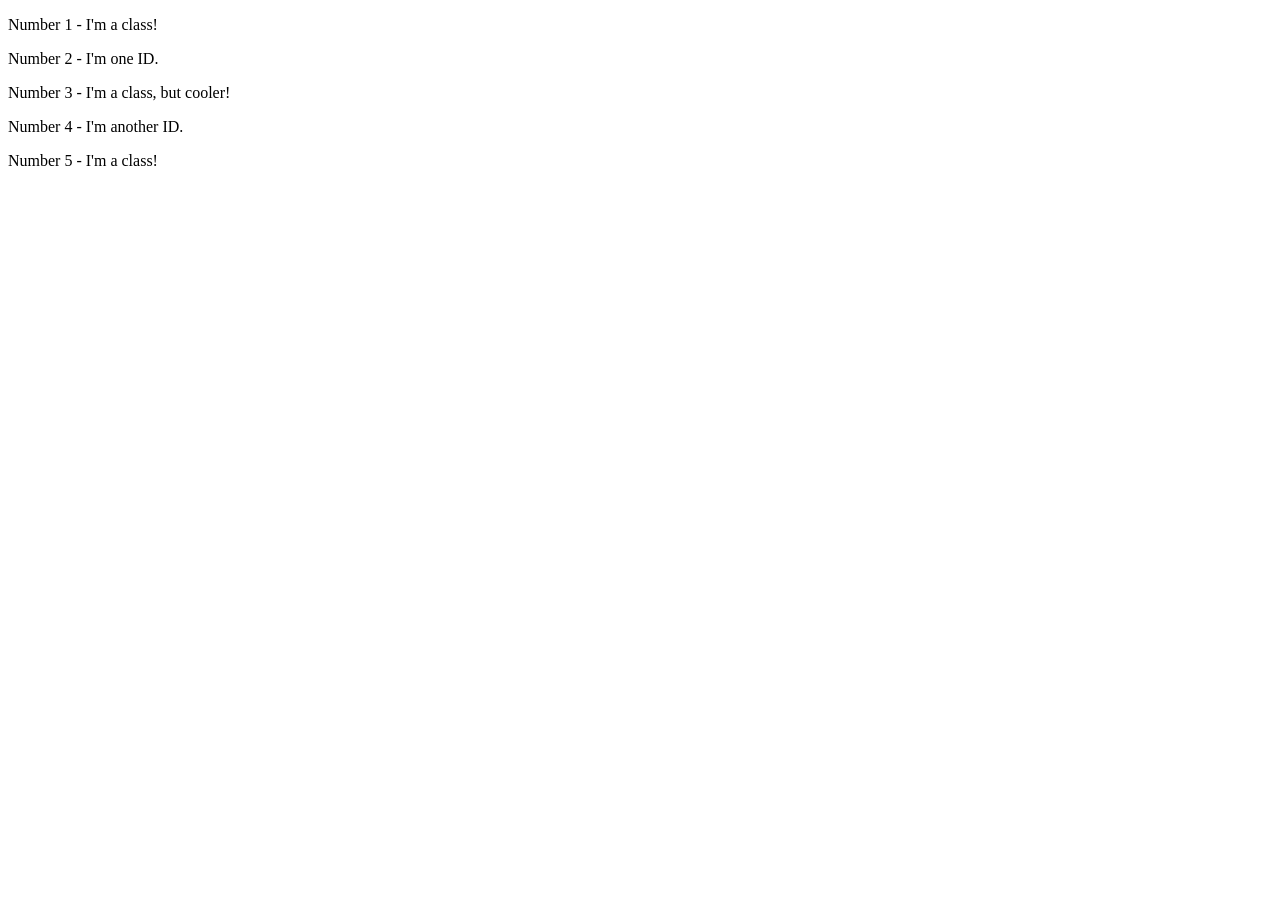
==== foundations/intro-to-css/02-class-id-selectors/index.html @ b03334df "Add a common class to the elements" ====
<!doctype html>
<html lang="en">
  <head>
    <meta charset="UTF-8" />
    <meta http-equiv="X-UA-Compatible" content="IE=edge" />
    <meta name="viewport" content="width=device-width, initial-scale=1.0" />
    <title>Class and ID Selectors</title>
    <link rel="stylesheet" href="style.css" />
  </head>
  <body>
    <p class="number-element">Number 1 - I'm a class!</p>
    <div class="number-element">Number 2 - I'm one ID.</div>
    <p class="number-element">Number 3 - I'm a class, but cooler!</p>
    <div class="number-element">Number 4 - I'm another ID.</div>
    <p class="number-element">Number 5 - I'm a class!</p>
  </body>
</html>
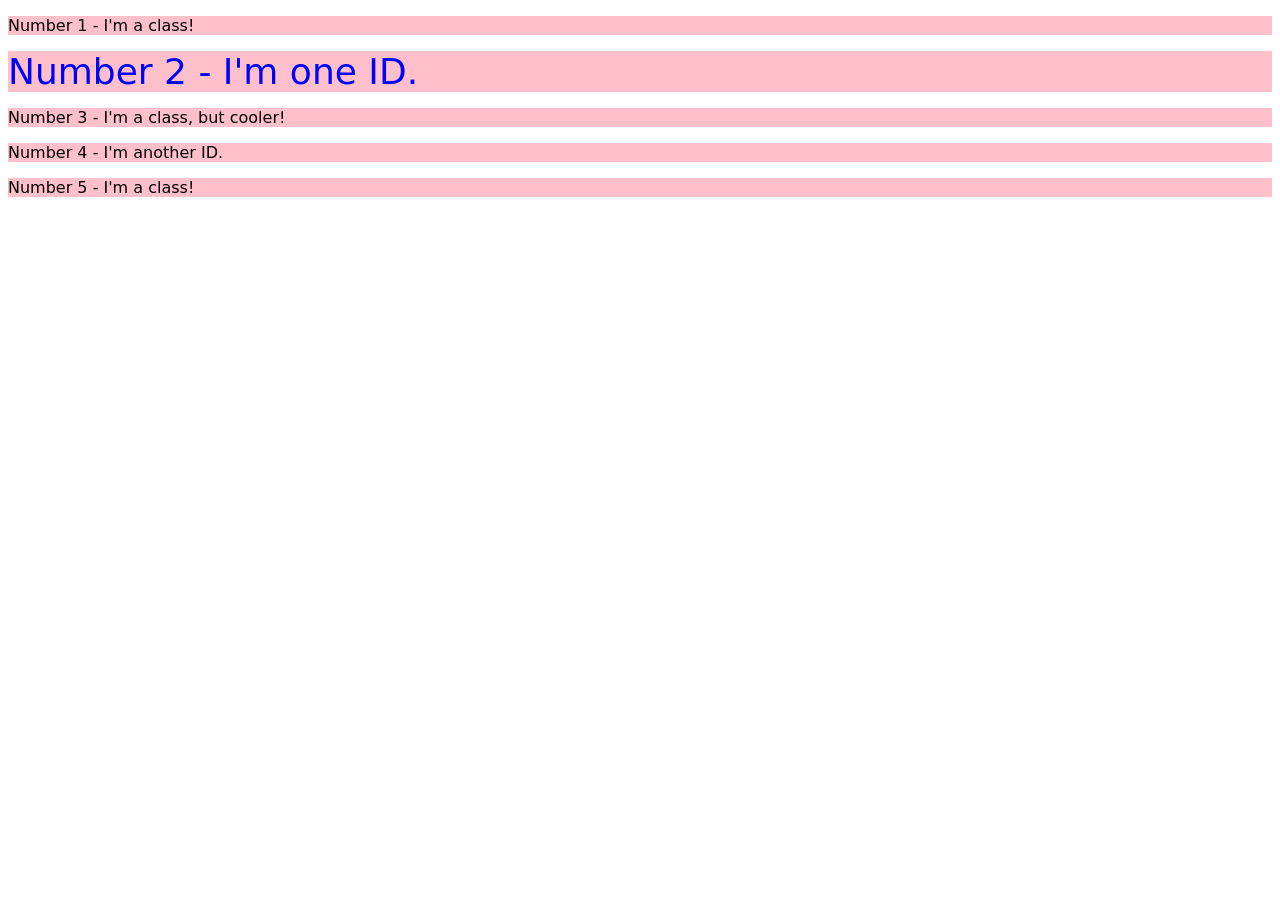
==== commit 727df4b6: "Add a second class to the third element '<p>'" ====
--- a/foundations/intro-to-css/02-class-id-selectors/index.html
+++ b/foundations/intro-to-css/02-class-id-selectors/index.html
@@ -9,8 +9,10 @@
   </head>
   <body>
     <p class="number-element">Number 1 - I'm a class!</p>
-    <div class="number-element">Number 2 - I'm one ID.</div>
-    <p class="number-element">Number 3 - I'm a class, but cooler!</p>
+    <div class="number-element second">Number 2 - I'm one ID.</div>
+    <p class="number-element change-font">
+      Number 3 - I'm a class, but cooler!
+    </p>
     <div class="number-element">Number 4 - I'm another ID.</div>
     <p class="number-element">Number 5 - I'm a class!</p>
   </body>
--- a/foundations/intro-to-css/02-class-id-selectors/style.css
+++ b/foundations/intro-to-css/02-class-id-selectors/style.css
@@ -0,0 +1,12 @@
+.number-element {
+  background-color: pink;
+  font-family:
+    Verdana,
+    DejaVu Sans,
+    sans-serif;
+}
+
+.second {
+  color: blue;
+  font-size: 36px;
+}
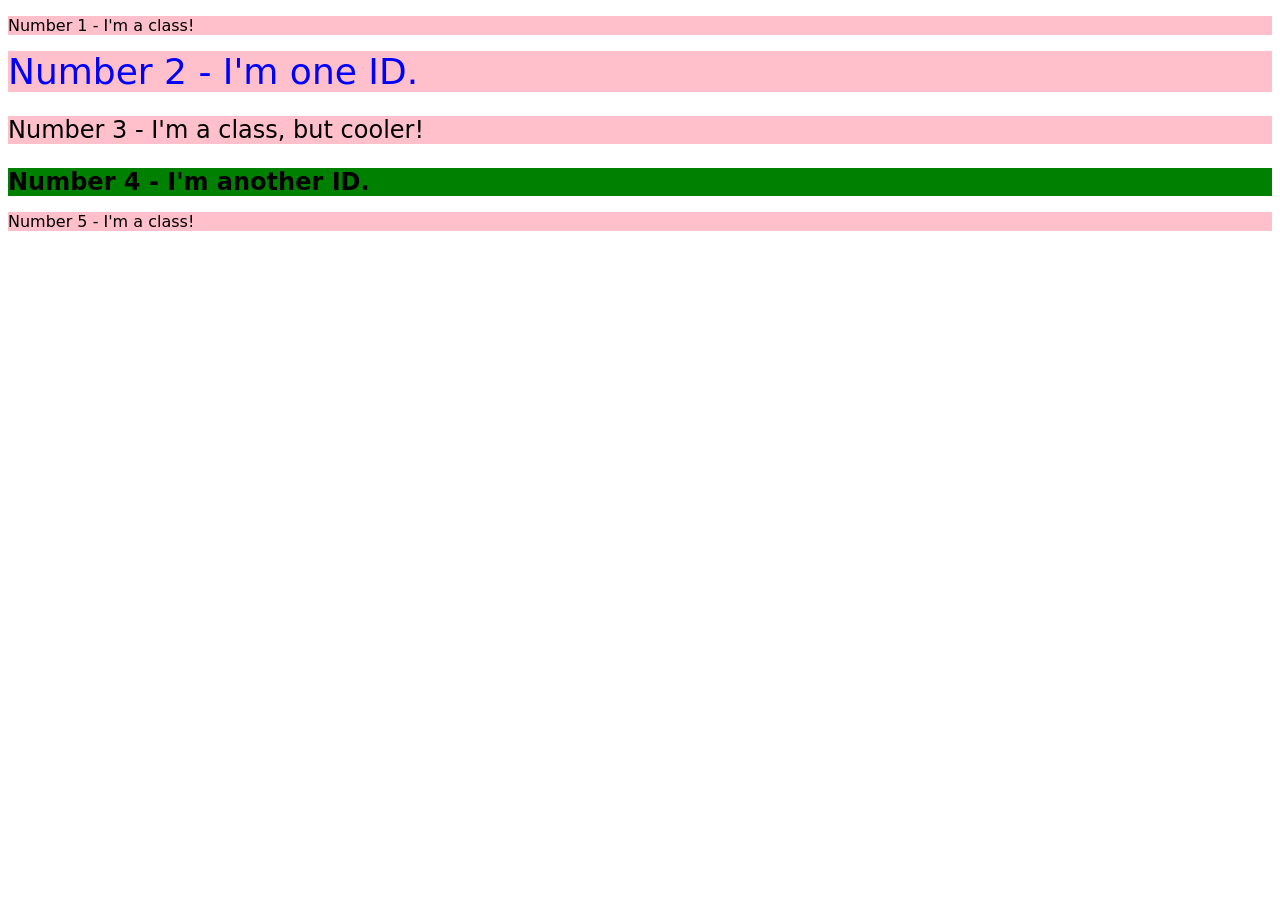
==== commit 3f7b5a0a: "Add a second class to the fourth element and change their styles Add the class 'green-text' to the f" ====
--- a/foundations/intro-to-css/02-class-id-selectors/index.html
+++ b/foundations/intro-to-css/02-class-id-selectors/index.html
@@ -13,7 +13,7 @@
     <p class="number-element change-font">
       Number 3 - I'm a class, but cooler!
     </p>
-    <div class="number-element">Number 4 - I'm another ID.</div>
+    <div class="number-element green-text">Number 4 - I'm another ID.</div>
     <p class="number-element">Number 5 - I'm a class!</p>
   </body>
 </html>
--- a/foundations/intro-to-css/02-class-id-selectors/style.css
+++ b/foundations/intro-to-css/02-class-id-selectors/style.css
@@ -10,3 +10,13 @@
   color: blue;
   font-size: 36px;
 }
+
+.change-font {
+  font-size: 24px;
+}
+
+.green-text {
+  background-color: green;
+  font-size: 24px;
+  font-weight: 800;
+}
